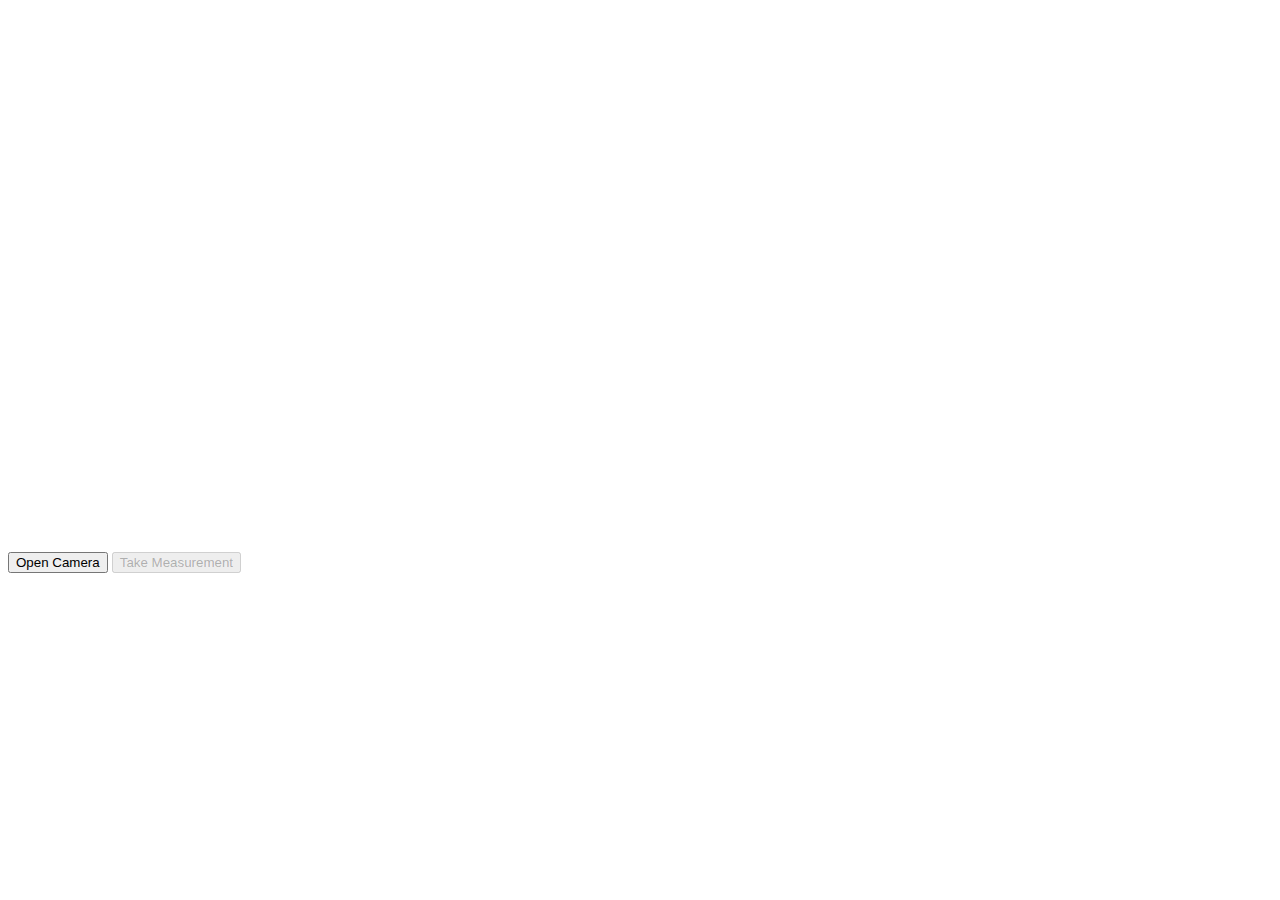
==== cameraLayout.html @ bc82f46e "cameraTestPage" ====
<!DOCTYPE html>
<html lang="en">
<head>
    <meta charset="UTF-8">
    <meta name="viewport" content="width=device-width, initial-scale=1.0">
    <title>Document</title>
    <style>
        #camera-stream{
            /* transform: scale(); */
            width: auto;
            height: 60vh;
        }
    </style>
</head>
<body>
    <video id="camera-stream" width="720" height="1280" autoplay muted></video>

    <div id="controls">
        <button id="toggle-camera-btn">Open Camera</button>
        <button id="take-measurement-btn" disabled>Take Measurement</button>
    </div>
    <script>
        const videoElement = document.getElementById('camera-stream');
const toggleCameraBtn = document.getElementById('toggle-camera-btn');

let mediaStream = null; // Store media stream reference
let isCameraOn = false; // Boolean to track camera state

toggleCameraBtn.addEventListener('click', async () => {
  if (isCameraOn) {
    // Close camera
    videoElement.srcObject = null; // Stop video source
    videoElement.style.display = 'none';
    mediaStream.getTracks().forEach(track => track.stop()); // Stop media tracks
    isCameraOn = false;
    toggleCameraBtn.textContent = 'Open Camera';
  } else {
    try {
      const constraints = {
        video: {
          facingMode: "environment",
          width: { min: 720, ideal: 720, max: 720 }, // Request 720px height
          height: { min: 1280, ideal: 1280, max: 1280 }, // Request 1280px width
        }
      };
      mediaStream = await navigator.mediaDevices.getUserMedia(constraints);
      videoElement.srcObject = mediaStream;
      videoElement.style.display = 'block';
      isCameraOn = true;
      toggleCameraBtn.textContent = 'Close Camera';
    } catch (error) {
      console.error('Error accessing camera:', error);
    }
  }
});
    </script>
</body>
</html>
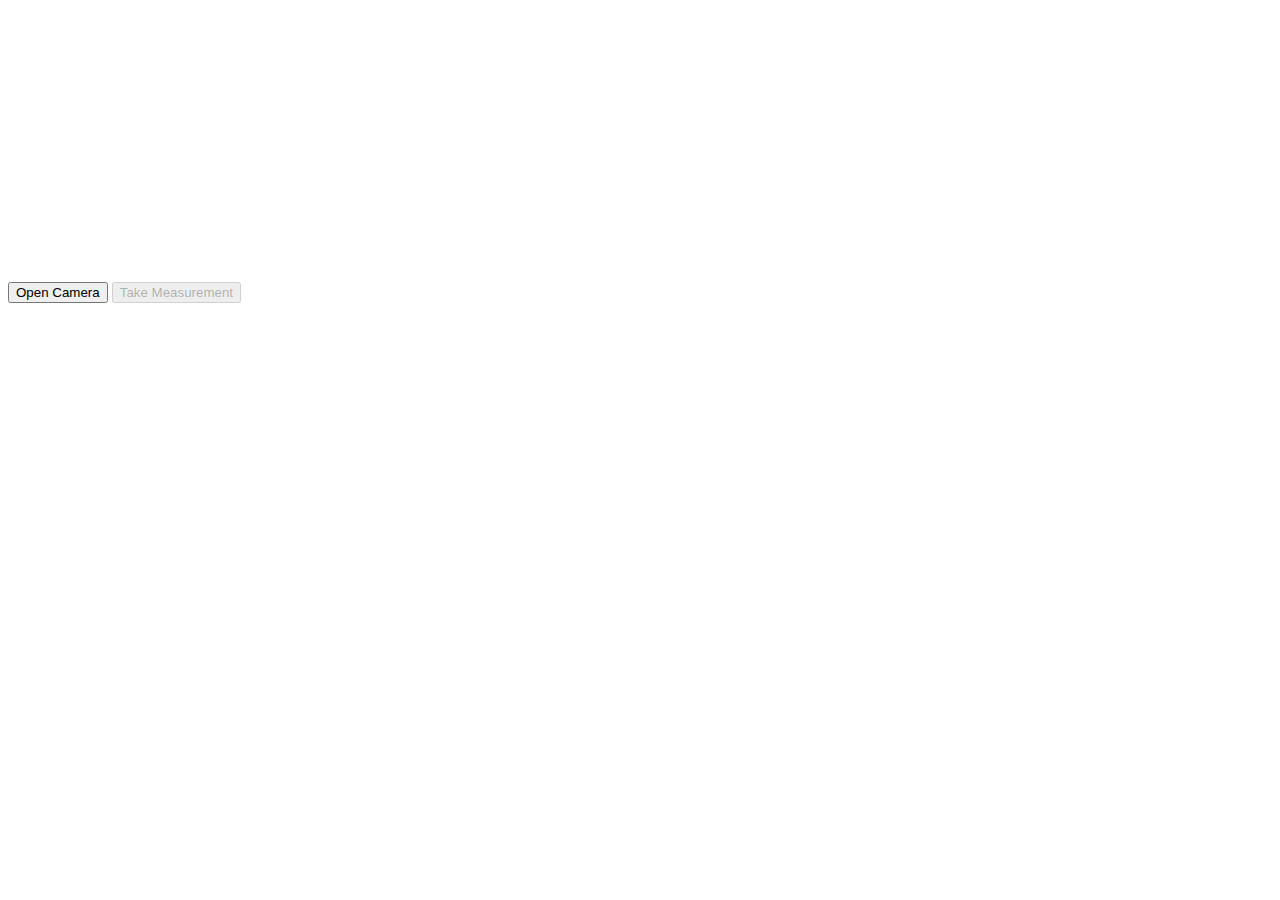
==== commit d04e6926: "fliped the test camera to horizontal" ====
--- a/cameraLayout.html
+++ b/cameraLayout.html
@@ -8,12 +8,12 @@
         #camera-stream{
             /* transform: scale(); */
             width: auto;
-            height: 60vh;
+            height: 30vh;
         }
     </style>
 </head>
 <body>
-    <video id="camera-stream" width="720" height="1280" autoplay muted></video>
+    <video id="camera-stream" width="1280" height="720" autoplay muted></video>
 
     <div id="controls">
         <button id="toggle-camera-btn">Open Camera</button>
@@ -39,8 +39,8 @@
       const constraints = {
         video: {
           facingMode: "environment",
-          width: { min: 720, ideal: 720, max: 720 }, // Request 720px height
-          height: { min: 1280, ideal: 1280, max: 1280 }, // Request 1280px width
+          height: { min: 720, ideal: 720, max: 720 }, // Request 720px height
+          width: { min: 1280, ideal: 1280, max: 1280 }, // Request 1280px width
         }
       };
       mediaStream = await navigator.mediaDevices.getUserMedia(constraints);
